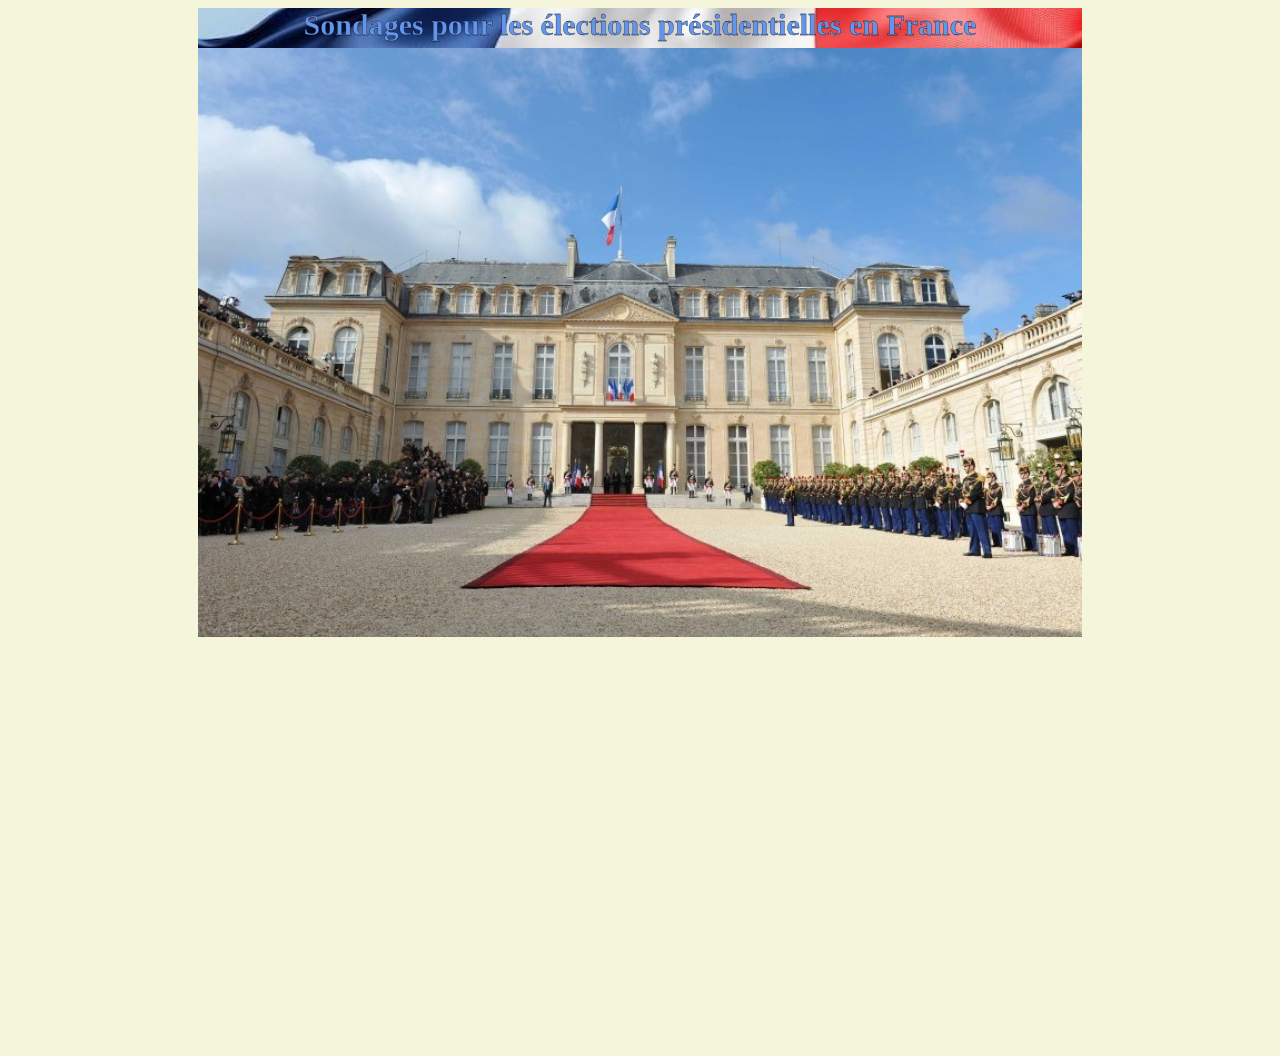
==== frontend/nouveau_site/index.html @ 04738eea "implémentation frontend" ====
<!DOCTYPE html>
<html lang="fr">
<head>
<meta charset="UTF-8">
<meta name="viewport" content="width=device-width, initial-scale=1.0">
<title>Sondages — Élection présidentielle</title>
<link rel="stylesheet" href="styles.css">
</head>

<body>
    <div class="titre">Sondages pour les élections présidentielles en France</div>
    <main>
        <div class="conteneur conteneur--gauche">
            <div class="zone_graphique" id="zone_graphique">
                <div class="axe_fixe" id="axe_fixe"></div>
                <div class="graphique" id="graphique"></div>
            </div>
            <div class="survol_points" id="survol_points"></div>
            <div class="instituts" id="instituts"></div>
        </div>
        <div id="conteneur conteneur--droit"></div>
    </main>
</body>

<script src="../js/accueil.js"></script>
---- frontend/nouveau_site/styles.css ----
/* Style des composants de base l'accueil*/
body {
  display: flex;
  align-items: center;
  flex-direction: column;
  background-color: beige;
}

.titre {
  display: flex;
  justify-content: center;
  font-size: 30px;
  font-weight: bold;
  color: cornflowerblue;
  -webkit-text-stroke: 0.3px black;
  min-width: 400px;
  width: 70%;
  height: 40px;
  background-image: url('../images/drapeau.jpeg');
  background-repeat: no-repeat;
  background-size: cover;
  background-position: center;
}

main {
  display: flex;
  flex-direction: row;
  min-width: 400px;
  width: 70%;
  height: 1000px;
  background-image: url('../images/image_arriere_plan.jpg');
  background-repeat: no-repeat;
  background-size: contain;
}


/* ============================================================
   css pour le graphique
   Styles pour le graphique multi-courbes tracé par graphique.js
   ============================================================ */

.zone_graphique {
  display: flex;
  position: relative;
  background: #fff;
  border-radius: 8px;
  box-shadow: 0 1px 3px rgba(0, 0, 0, 0.1);
  overflow: hidden;
  font-family: system-ui, sans-serif;
}

/* Colonne fixe de l'axe Y : ne défile jamais */
.axe_fixe {
  flex: 0 0 auto;
  border-right: 1px solid #eee;
  z-index: 2;
}

/* Zone scrollable : grille + courbes + axe X */
.graphique {
  overflow-x: auto;
  overflow-y: hidden;
  white-space: nowrap;
  cursor: grab;
}
.graphique:active {
  cursor: grabbing;
}

/* Info-bulle affichée au survol des points */
.survol_points {
  position: fixed;
  background: #222;
  color: #fff;
  padding: 4px 8px;
  border-radius: 4px;
  font-size: 12px;
  font-family: system-ui, sans-serif;
  pointer-events: none;
  display: none;
  z-index: 10;
}
.survol_points.visible {
  display: block;
}

/* Éléments internes du SVG */
.trait_axe {
  stroke: #999;
  stroke-width: 1;
}
.grille {
  stroke: #eee;
  stroke-width: 1;
}
.etiquette_axe {
  font-size: 11px;
  fill: #666;
  font-family: system-ui, sans-serif;
}
.courbe {
  fill: none;
  stroke-width: 1.5;
}
.point_survol {
  cursor: pointer;
}
.point_survol:hover {
  stroke: #000;
  stroke-width: 1;
}

/* Légende des courbes */
.legende_graphique {
  position: absolute;
  top: 8px;
  right: 16px;
  display: flex;
  gap: 12px;
  font-size: 12px;
  font-family: system-ui, sans-serif;
  background: rgba(255, 255, 255, 0.9);
  padding: 4px 8px;
  border-radius: 4px;
}
.item_legende {
  display: inline-flex;
  align-items: center;
  gap: 4px;
}
.pastille_legende {
  width: 10px;
  height: 10px;
  border-radius: 50%;
  display: inline-block;
}
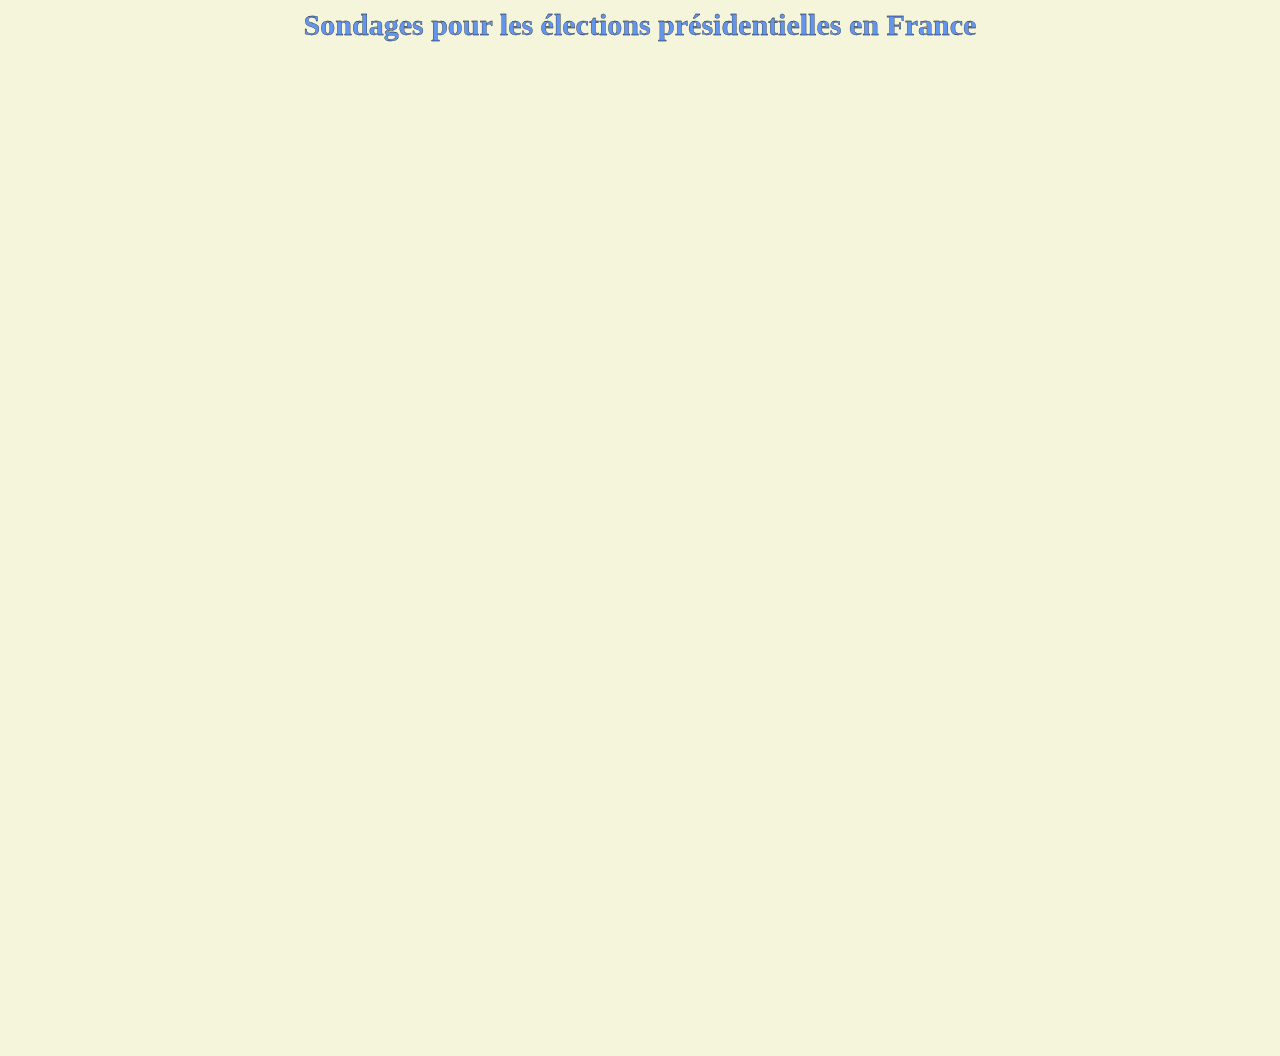
==== commit 848e4f20: "test corr import" ====
--- a/frontend/nouveau_site/index.html
+++ b/frontend/nouveau_site/index.html
@@ -22,4 +22,4 @@
     </main>
 </body>
 
-<script src="../js/accueil.js"></script>+<script src="../frontend/js/accueil.js"></script>
--- a/frontend/nouveau_site/styles.css
+++ b/frontend/nouveau_site/styles.css
@@ -16,7 +16,7 @@
   min-width: 400px;
   width: 70%;
   height: 40px;
-  background-image: url('../images/drapeau.jpeg');
+  background-image: url('../frontend/images/drapeau.jpeg');
   background-repeat: no-repeat;
   background-size: cover;
   background-position: center;
@@ -28,7 +28,7 @@
   min-width: 400px;
   width: 70%;
   height: 1000px;
-  background-image: url('../images/image_arriere_plan.jpg');
+  background-image: url('../frontend/images/image_arriere_plan.jpg');
   background-repeat: no-repeat;
   background-size: contain;
 }
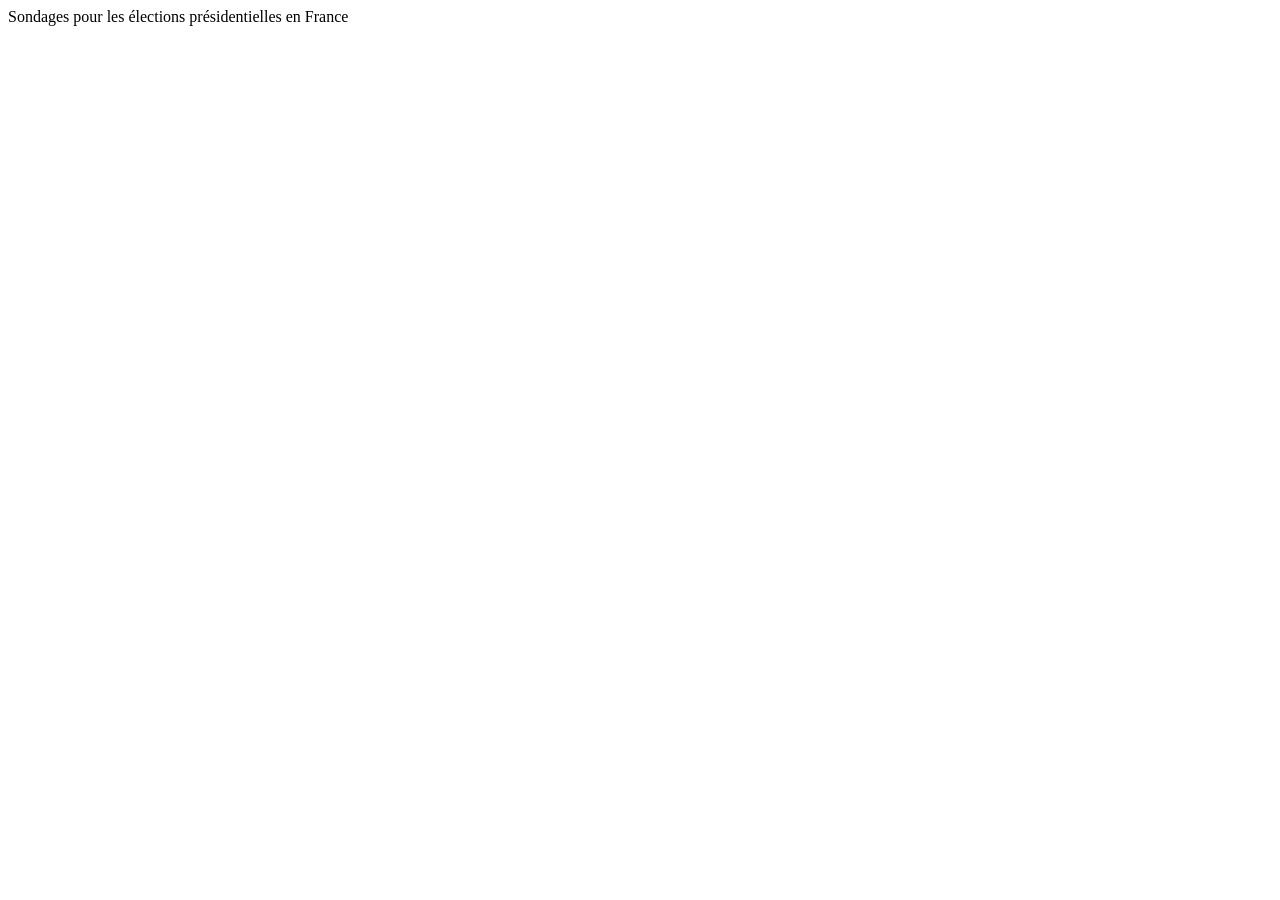
==== commit 13262078: "test" ====
--- a/frontend/nouveau_site/index.html
+++ b/frontend/nouveau_site/index.html
@@ -4,7 +4,7 @@
 <meta charset="UTF-8">
 <meta name="viewport" content="width=device-width, initial-scale=1.0">
 <title>Sondages — Élection présidentielle</title>
-<link rel="stylesheet" href="styles.css">
+<link rel="stylesheet" href="static/styles.css">
 </head>
 
 <body>
@@ -22,4 +22,4 @@
     </main>
 </body>
 
-<script src="../frontend/js/accueil.js"></script>+<script src="static/js/accueil.js"></script>
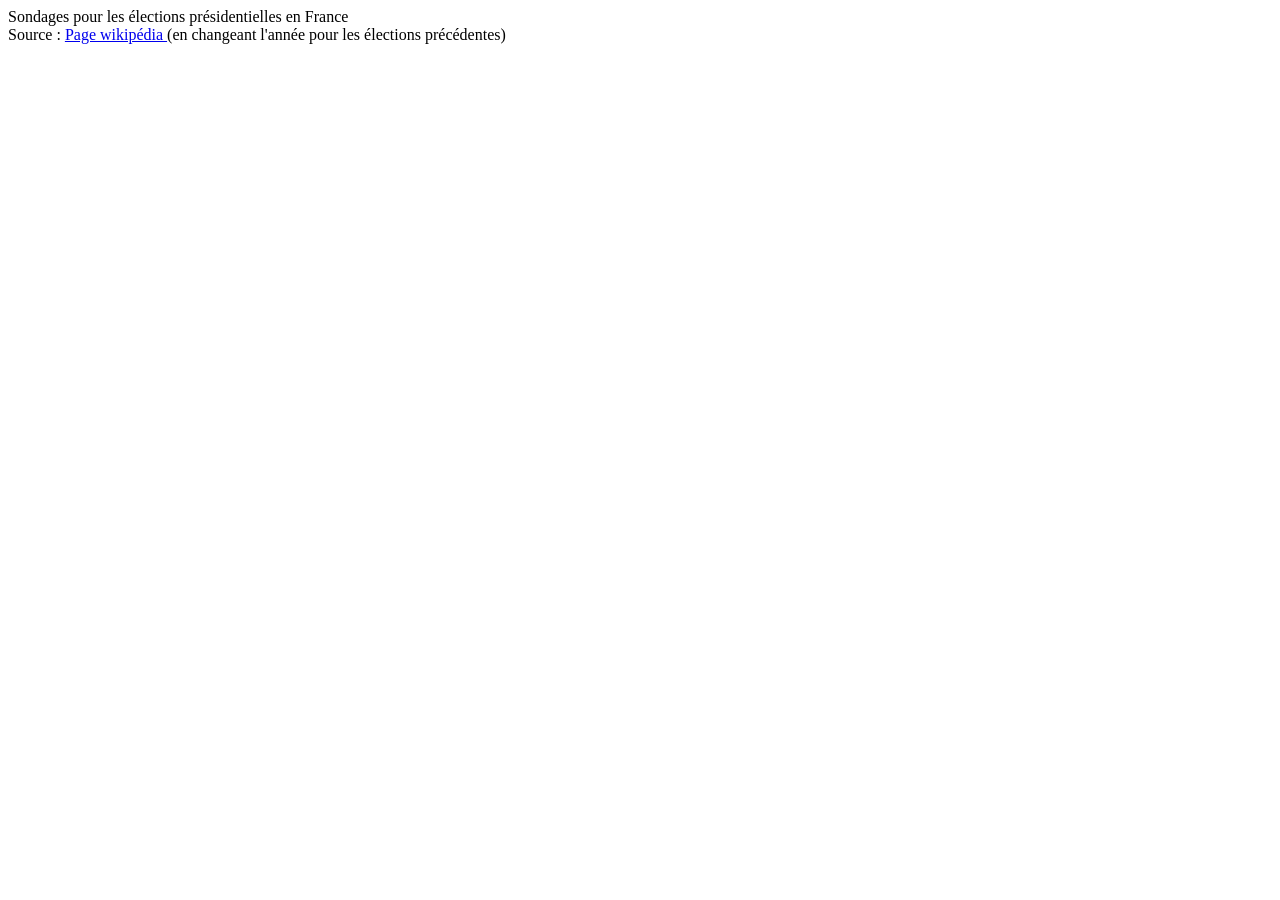
==== commit 6e6119a2: "- Correction  graphique (moyenne quand plusieurs sondages sont le même jour) et ajout de tous les po" ====
--- a/frontend/nouveau_site/index.html
+++ b/frontend/nouveau_site/index.html
@@ -15,11 +15,13 @@
                 <div class="axe_fixe" id="axe_fixe"></div>
                 <div class="graphique" id="graphique"></div>
             </div>
+            <div class="legende_graphique" id="legende_graphique"></div>
             <div class="survol_points" id="survol_points"></div>
             <div class="instituts" id="instituts"></div>
+            <span>Source : <a href="https://fr.wikipedia.org/wiki/Liste_de_sondages_sur_l%27%C3%A9lection_pr%C3%A9sidentielle_fran%C3%A7aise_de_2027">Page wikipédia </a>(en changeant l'année pour les élections précédentes)</span>
         </div>
-        <div id="conteneur conteneur--droit"></div>
+        <div class="conteneur conteneur--droit" id="panneau_droite"></div>
     </main>
 </body>
 
-<script src="static/js/accueil.js"></script>+<script type="module" src="static/js/accueil.js"></script>
